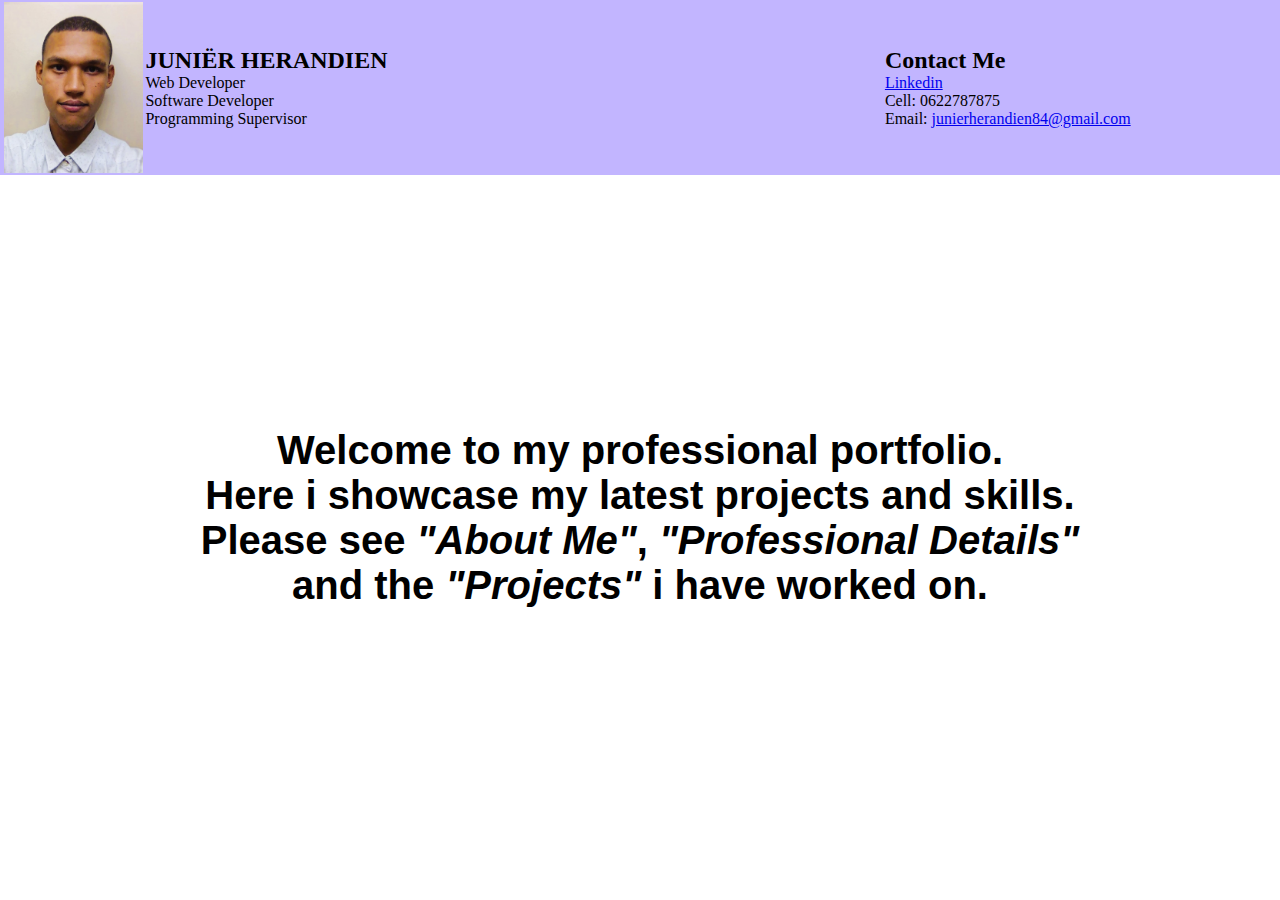
==== index.html @ edb00683 "Update index.html" ====
<head>
    <meta charset="UTF-8">
    <meta name="viewport" content="width=device-width, initial-scale=1.0">
    <title>Juniër' Portfolio</title>
    <link rel="stylesheet" href="portfolio-style.css">
</head>
<body>
        <header>
            <table border="0" width="100%">
                <tr>
                    
                    <td>
                        <td width="11%">
                            <img src="static/profilePic.jpg">
                        </td>
                        <td width="28%">
                            <h2>JUNIËR HERANDIEN</h2>
                            Web Developer<br>
                            Software Developer<br>                            
                            Programming Supervisor
                        </td>                           
                    </td>
                    <td width="30%" align="center">
                        <button id="btnAbout">About Me</button><br>
                        <button id="btnDetails">Professional Details</button><br>
                        <button id="btnProjects">Projects</button>
                    </td>
                    <td>
                        <h2>Contact Me</h2>
                        <a href="https://www.linkedin.com/in/juni%C3%ABr-herandien-0b8867277/">Linkedin</a><br> 
                        Cell: 0622787875<br>
                        Email: <a href="mailto: junierherandien84@gmail.com">junierherandien84@gmail.com</a>
                        
                    </td>
                    
                </tr>    
            </table>    
        </header>

        <table border="0" align="center" width="100%" height="100%">
            
            <tr>
                <td align="center">
                    <Label id="bodyText">
                        <h1>Welcome to my professional portfolio.<br>
                            Here i showcase my latest projects and skills.<br>
                            Please see <i>"About Me"</i>, <i>"Professional Details"</i><br>and the <i>"Projects"</i> i have worked on.
                        </h1>
                    </Label>
                </td>
            </tr>
        </table>

        <footer>
            <center>Copyright &copy; Created by Jugamsoft Technologies</center>
        </footer>
    
    <script src="portfolio-behaviour.js"></script>
</body>
---- portfolio-style.css ----
/* Clear all formatting from controls beforehand (*means everything) */
* {
    margin: 0;
    padding: 0;
    box-sizing: border-box;
}

/*Ensure html and body takes up full screen size */
html, body{
    height: 100%;
}

header{
    background-color: rgba(175, 158, 255, 0.76);
    font-size: large;
    animation: fadeIn 1s ease-out;
}

@keyframes fadeIn {
    0% {
        opacity: 0;
        transform: translateY(-20px);
    }
    100% {
        opacity: 1;
        transform: translateY(0);
    }
}

body{
    display: flex;
    flex-direction: column;
}

footer{
    background-color: coral;
    padding: 10px 0;
    margin-top: auto;
    bottom: 0;
    opacity: 0; /* Initially hidden */
    animation: fadeInFooter 1s ease-out forwards;
}

@keyframes fadeInFooter {
    0% {
        opacity: 0;
    }
    100% {
        opacity: 1;
    }
}


img{
    width: 100%;
}

button {
    vertical-align: middle;
    width: 200px;
    height: 50px;
    background-color: rgb(237, 237, 237);
    color: rgb(0, 0, 0);
    border: 0;
    cursor: pointer;
    transition: background-color 0.4s ease;
    opacity: 0; /* Initially hidden */
    animation: fadeInButton 2s ease-out forwards;
    transition: opacity 0.4s ease; /* Smooth transition for opacity */
}

@keyframes fadeInButton {
    0% {
        opacity: 0;
        transform: translateY(20px);
    }
    100% {
        opacity: 1;
        transform: translateY(0);
    }
}


button:hover {
    background-color: #45a049;
}

/* Animation for welcome message */
#bodyText h1 {
    font-family: 'Lucida Sans', 'Lucida Sans Regular', 'Lucida Grande', 'Lucida Sans Unicode', Geneva, Verdana, sans-serif;
    font-size: 2.5rem; /* Adjust font size for impact */
    animation: scaleText 2.0s cubic-bezier(0.68, -0.55, 0.265, 1.55) forwards,
               fadeInText 1.5s ease-out forwards;
}

@keyframes scaleText {
    0% {
        transform: scale(0.8);
    }
    100% {
        transform: scale(1);
    }
}

#bodyText h2 {
    font-family: 'Lucida Sans', 'Lucida Sans Regular', 'Lucida Grande', 'Lucida Sans Unicode', Geneva, Verdana, sans-serif;
    font-size: 1.2rem; /* Adjust font size for impact */
    animation: scaleText 2.0s cubic-bezier(0.68, -0.55, 0.265, 1.55) forwards,
               fadeInText 1.5s ease-out forwards;
}

#bodyText p {
    text-align: left;
    font-family: 'Lucida Sans', 'Lucida Sans Regular', 'Lucida Grande', 'Lucida Sans Unicode', Geneva, Verdana, sans-serif;
    font-size: 0.9rem; /* Adjust font size for impact */
    animation: scaleText 2.0s cubic-bezier(0.68, -0.55, 0.265, 1.55) forwards,
               fadeInText 1.5s ease-out forwards;
}

#bodyText table {
    border-spacing: 10px;
}
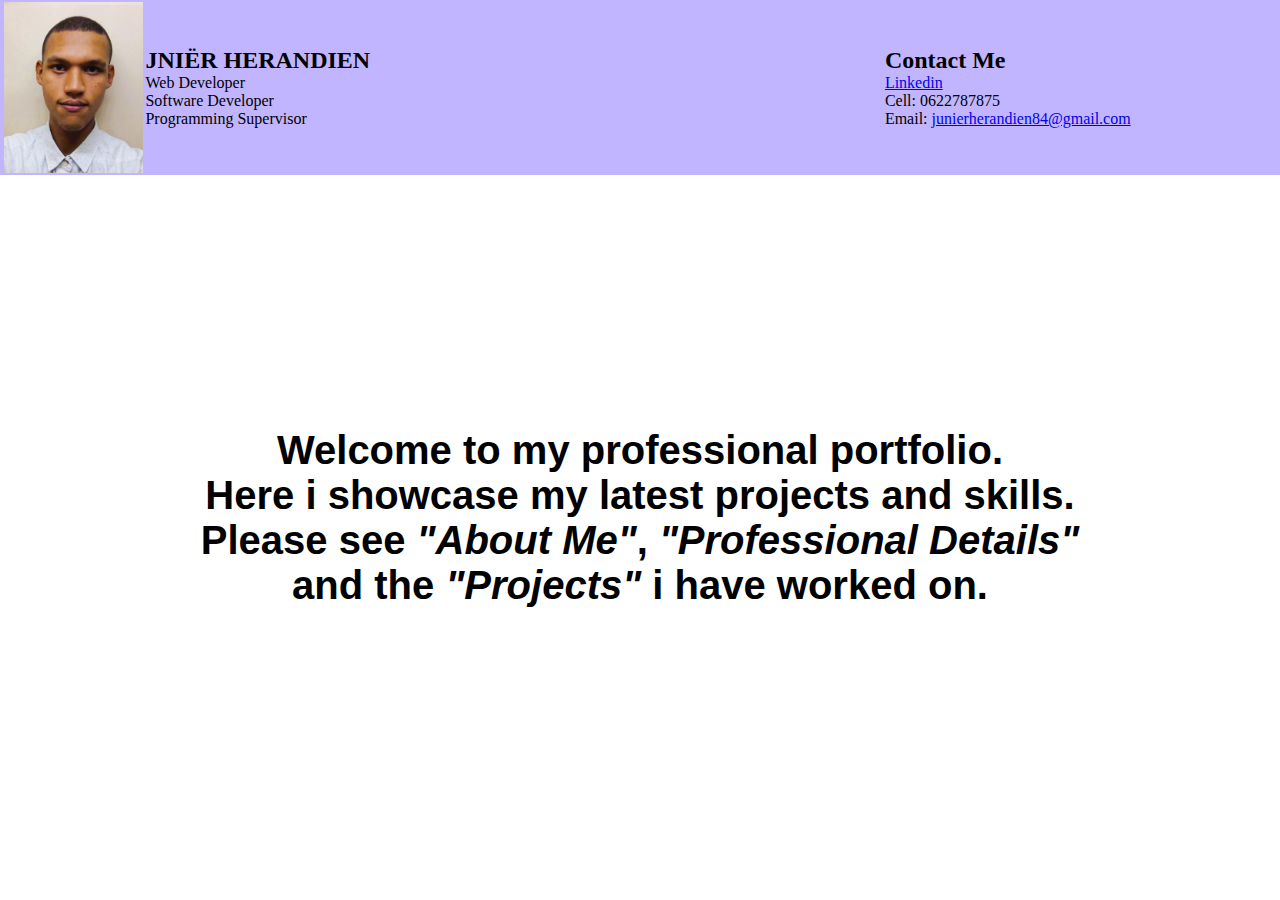
==== commit cde22430: "Update index.html" ====
--- a/index.html
+++ b/index.html
@@ -2,7 +2,7 @@
 <head>
     <meta charset="UTF-8">
     <meta name="viewport" content="width=device-width, initial-scale=1.0">
-    <title>Juniër' Portfolio</title>
+    <title>Juniër's Portfolio</title>
     <link rel="stylesheet" href="portfolio-style.css">
 </head>
 <body>
@@ -15,7 +15,7 @@
                             <img src="static/profilePic.jpg">
                         </td>
                         <td width="28%">
-                            <h2>JUNIËR HERANDIEN</h2>
+                            <h2>JNIËR HERANDIEN</h2>
                             Web Developer<br>
                             Software Developer<br>                            
                             Programming Supervisor
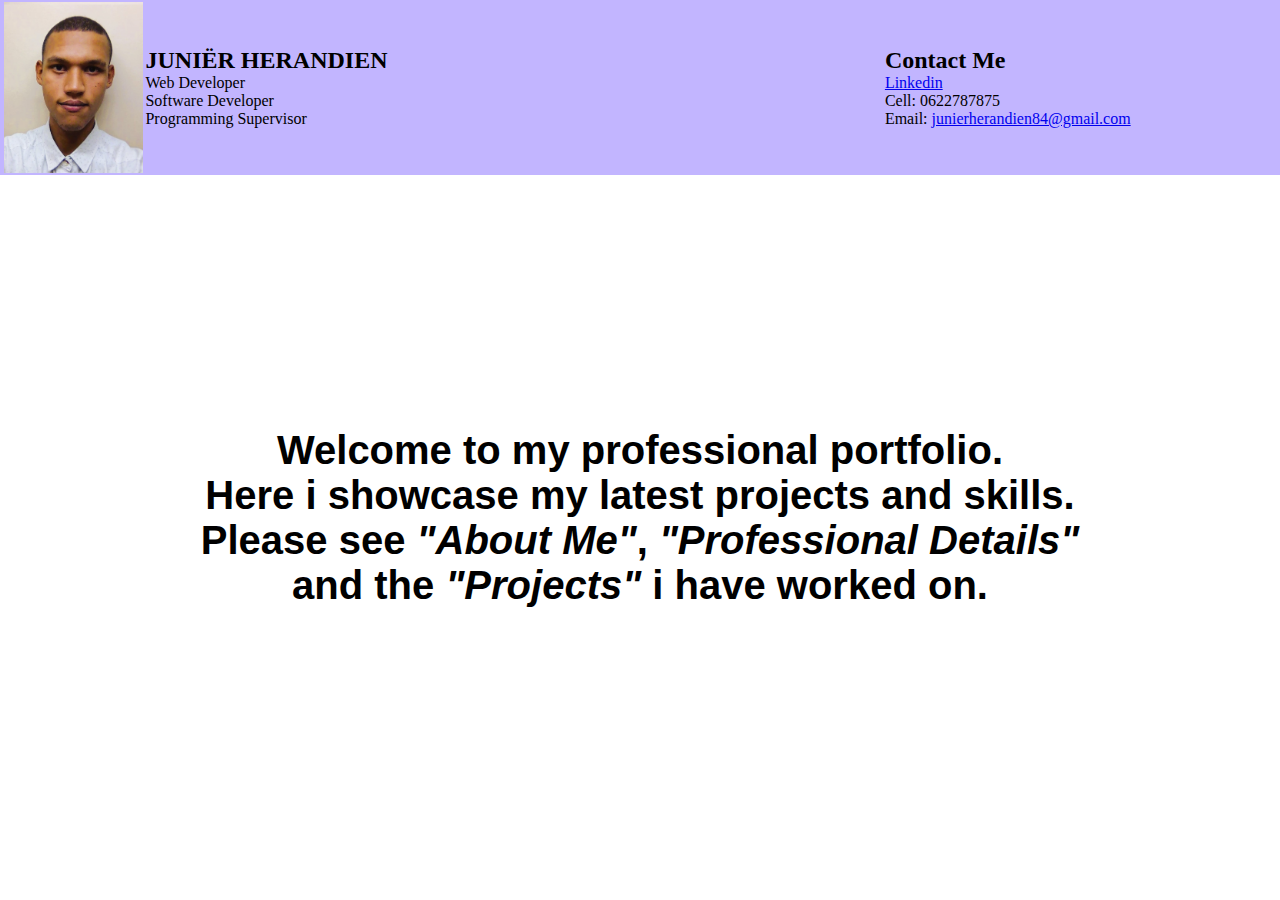
==== commit 54ce3848: "Update index.html" ====
--- a/index.html
+++ b/index.html
@@ -15,7 +15,7 @@
                             <img src="static/profilePic.jpg">
                         </td>
                         <td width="28%">
-                            <h2>JNIËR HERANDIEN</h2>
+                            <h2>JUNIËR HERANDIEN</h2>
                             Web Developer<br>
                             Software Developer<br>                            
                             Programming Supervisor
